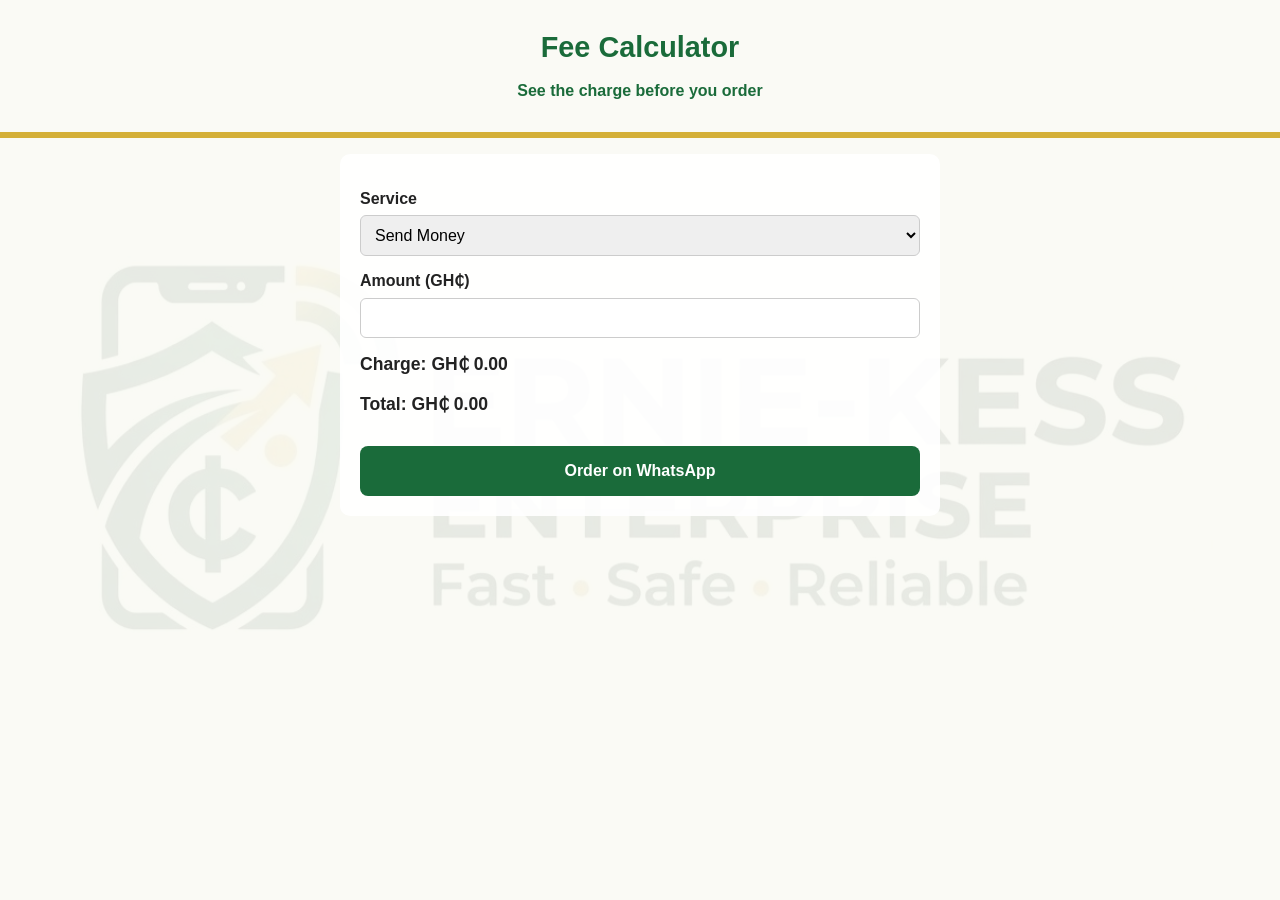
==== calculator.html @ aa0f8e85 "Initial ERNIE-KESS ENTERPRISE website" ====
<!DOCTYPE html>
<html lang="en">
<head>
  <meta charset="UTF-8">
  <meta name="viewport" content="width=device-width, initial-scale=1.0">
  <title>Fee Calculator | ERNIE-KESS ENTERPRISE</title>
  <link rel="stylesheet" href="style.css">
  <link rel="stylesheet" href="calculator.css">
</head>
<body>

  <header>
    <h1>Fee Calculator</h1>
    <p>See the charge before you order</p>
  </header>

  <section>
    <label>Service</label>
    <select id="service">
      <option value="send">Send Money</option>
      <option value="cash">Cash In / Cash Out</option>
      <option value="airtime">Airtime</option>
      <option value="data">Data Bundle</option>
      <option value="mashup">Mashup</option>
      <option value="bill">Bill Payment</option>
    </select>

    <label>Amount (GH₵)</label>
    <input type="number" id="amount" min="1" step="0.5">

    <p class="total">Charge: <span id="fee">GH₵ 0.00</span></p>
    <p class="total">Total: <span id="total">GH₵ 0.00</span></p>

    <a class="btn" id="orderBtn" href="#" target="_blank">Order on WhatsApp</a>
  </section>

  <script src="calculator.js"></script>
</body>
</html>
---- style.css ----
/* ===== THEME COLOURS (from the logo) ===== */
:root {
  --main: #1a6b3a;       /* dark green */
  --main-dark: #124d2a;  /* darker green for text on gold */
  --gold: #d4af37;       /* gold accent */
  --light: #fbf4d9;      /* light gold tint */
  --cream: #fafaf5;      /* page and header background */
  --button: #1a6b3a;     /* main buttons */
  --whatsapp: #25d366;   /* floating WhatsApp button */
  --alert: #e53935;      /* fraud warning stripe */
}

* {
  box-sizing: border-box;
  margin: 0;
  padding: 0;
}

body {
  font-family: Arial, sans-serif;
  background: var(--cream);
  color: #222;
  line-height: 1.6;
}

header {
  background: var(--cream);
  color: var(--main);
  text-align: center;
  padding: 24px 20px 28px;
  border-bottom: 6px solid var(--gold);
}

header h1 {
  font-size: 1.8rem;
  margin-bottom: 8px;
}

.brandTitle {
  position: absolute;
  left: -9999px;
}

header p {
  font-weight: bold;
}

.logo {
  width: 100%;
  max-width: 340px;
  height: auto;
  display: block;
  margin: 0 auto 10px;
}

section {
  background: rgba(255, 255, 255, 0.9);
  max-width: 600px;
  margin: 16px auto;
  padding: 20px;
  border-radius: 10px;
}

section p {
  margin-bottom: 12px;
}

h2 {
  color: var(--main);
  margin-bottom: 12px;
}

.services {
  list-style: none;
  margin-bottom: 16px;
}

.services li {
  background: var(--light);
  border-left: 5px solid var(--gold);
  padding: 10px;
  margin-bottom: 8px;
  border-radius: 6px;
}

.btn {
  display: inline-block;
  background: var(--button);
  color: white;
  text-decoration: none;
  padding: 12px 20px;
  border-radius: 8px;
  font-weight: bold;
  margin-top: 12px;
}

.btn.alt {
  background: var(--gold);
  color: var(--main-dark);
  margin-left: 6px;
}

.steps {
  padding-left: 20px;
}

.steps li {
  margin-bottom: 8px;
}

.why {
  list-style: none;
}

.why li {
  padding: 10px 0;
  border-bottom: 1px solid #eee;
}

.why li:last-child {
  border-bottom: none;
}

.safety {
  border-left: 5px solid var(--alert);
}

.safety ul {
  padding-left: 20px;
}

.floatWa {
  position: fixed;
  right: 16px;
  bottom: 16px;
  background: var(--whatsapp);
  color: white;
  text-decoration: none;
  font-weight: bold;
  padding: 12px 18px;
  border-radius: 30px;
  box-shadow: 0 2px 8px rgba(0, 0, 0, 0.3);
}

footer {
  text-align: center;
  padding: 20px 20px 80px;
  font-size: 0.9rem;
  color: var(--main);
}
/* Faded logo behind the whole page */
body::before {
  content: "";
  position: fixed;
  inset: 0;
  background: url("logo.jpg") center / 90% no-repeat;
  opacity: 0.08;
  z-index: -1;
  pointer-events: none;
}
---- calculator.css ----
label {
  display: block;
  margin-top: 12px;
  font-weight: bold;
}

select,
input {
  width: 100%;
  padding: 10px;
  margin-top: 4px;
  border: 1px solid #ccc;
  border-radius: 6px;
  font-size: 1rem;
}

.total {
  margin-top: 12px;
  font-size: 1.1rem;
  font-weight: bold;
}

#orderBtn {
  width: 100%;
  text-align: center;
  margin-top: 16px;
}
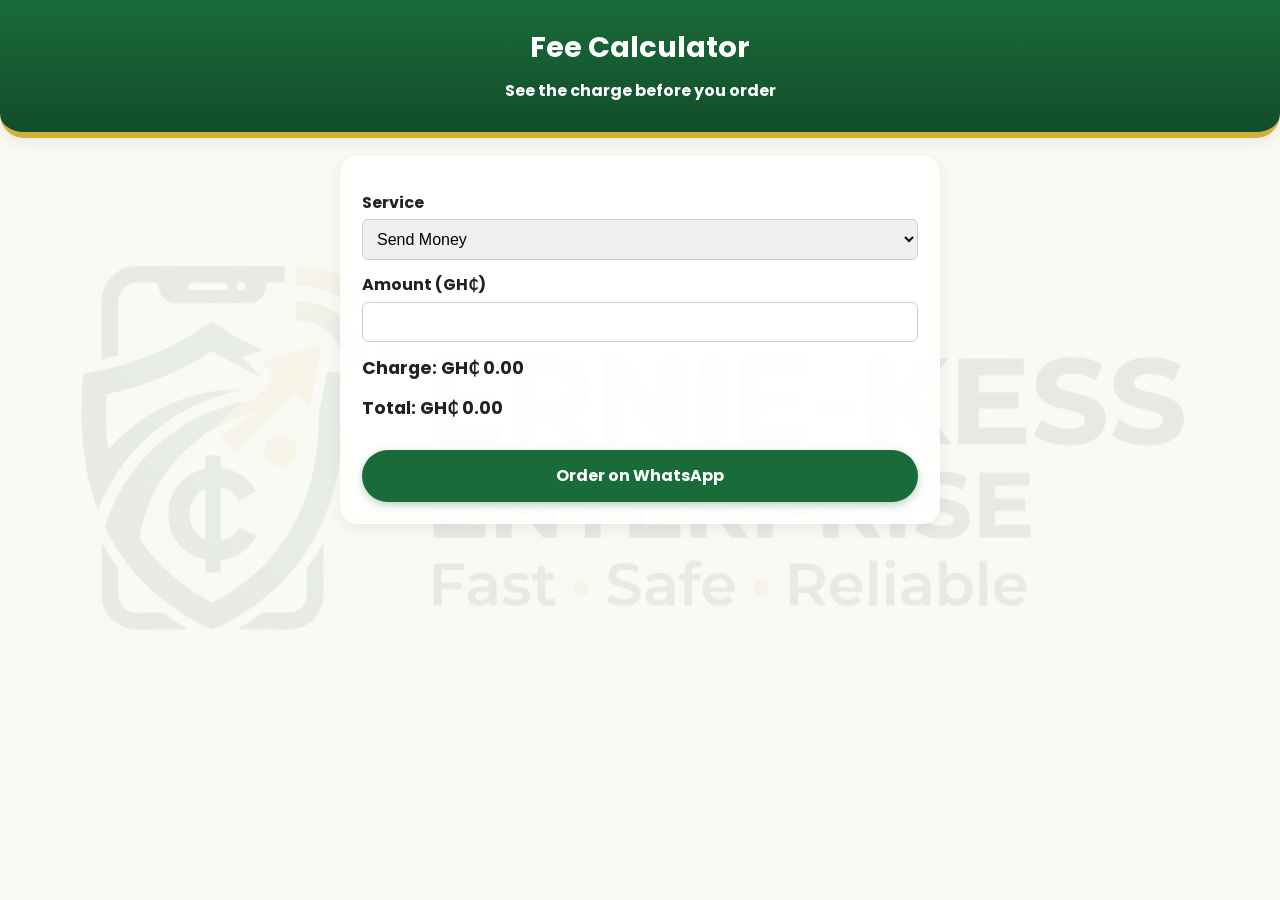
==== commit 3ce04d51: "Update ERNIE-KESS ENTERPRISE website" ====
--- a/calculator.html
+++ b/calculator.html
@@ -4,6 +4,9 @@
   <meta charset="UTF-8">
   <meta name="viewport" content="width=device-width, initial-scale=1.0">
   <title>Fee Calculator | ERNIE-KESS ENTERPRISE</title>
+  <meta name="description" content="Calculate the fees for sending money, cash in/out, airtime, data bundles, Mashup and bill payments at ERNIE-KESS ENTERPRISE in Ashaiman, Ghana.">
+  <link rel="preconnect" href="https://fonts.googleapis.com">
+  <link href="https://fonts.googleapis.com/css2?family=Poppins:wght@400;600;700&display=swap" rel="stylesheet">
   <link rel="stylesheet" href="style.css">
   <link rel="stylesheet" href="calculator.css">
 </head>
--- a/style.css
+++ b/style.css
@@ -4,7 +4,7 @@
   --main-dark: #124d2a;  /* darker green for text on gold */
   --gold: #d4af37;       /* gold accent */
   --light: #fbf4d9;      /* light gold tint */
-  --cream: #fafaf5;      /* page and header background */
+  --cream: #fafaf5;      /* page background */
   --button: #1a6b3a;     /* main buttons */
   --whatsapp: #25d366;   /* floating WhatsApp button */
   --alert: #e53935;      /* fraud warning stripe */
@@ -17,138 +17,13 @@
 }
 
 body {
-  font-family: Arial, sans-serif;
+  font-family: 'Poppins', Arial, sans-serif;
   background: var(--cream);
   color: #222;
   line-height: 1.6;
 }
 
-header {
-  background: var(--cream);
-  color: var(--main);
-  text-align: center;
-  padding: 24px 20px 28px;
-  border-bottom: 6px solid var(--gold);
-}
-
-header h1 {
-  font-size: 1.8rem;
-  margin-bottom: 8px;
-}
-
-.brandTitle {
-  position: absolute;
-  left: -9999px;
-}
-
-header p {
-  font-weight: bold;
-}
-
-.logo {
-  width: 100%;
-  max-width: 340px;
-  height: auto;
-  display: block;
-  margin: 0 auto 10px;
-}
-
-section {
-  background: rgba(255, 255, 255, 0.9);
-  max-width: 600px;
-  margin: 16px auto;
-  padding: 20px;
-  border-radius: 10px;
-}
-
-section p {
-  margin-bottom: 12px;
-}
-
-h2 {
-  color: var(--main);
-  margin-bottom: 12px;
-}
-
-.services {
-  list-style: none;
-  margin-bottom: 16px;
-}
-
-.services li {
-  background: var(--light);
-  border-left: 5px solid var(--gold);
-  padding: 10px;
-  margin-bottom: 8px;
-  border-radius: 6px;
-}
-
-.btn {
-  display: inline-block;
-  background: var(--button);
-  color: white;
-  text-decoration: none;
-  padding: 12px 20px;
-  border-radius: 8px;
-  font-weight: bold;
-  margin-top: 12px;
-}
-
-.btn.alt {
-  background: var(--gold);
-  color: var(--main-dark);
-  margin-left: 6px;
-}
-
-.steps {
-  padding-left: 20px;
-}
-
-.steps li {
-  margin-bottom: 8px;
-}
-
-.why {
-  list-style: none;
-}
-
-.why li {
-  padding: 10px 0;
-  border-bottom: 1px solid #eee;
-}
-
-.why li:last-child {
-  border-bottom: none;
-}
-
-.safety {
-  border-left: 5px solid var(--alert);
-}
-
-.safety ul {
-  padding-left: 20px;
-}
-
-.floatWa {
-  position: fixed;
-  right: 16px;
-  bottom: 16px;
-  background: var(--whatsapp);
-  color: white;
-  text-decoration: none;
-  font-weight: bold;
-  padding: 12px 18px;
-  border-radius: 30px;
-  box-shadow: 0 2px 8px rgba(0, 0, 0, 0.3);
-}
-
-footer {
-  text-align: center;
-  padding: 20px 20px 80px;
-  font-size: 0.9rem;
-  color: var(--main);
-}
-/* Faded logo behind the whole page */
+/* ===== Faded logo behind the whole page ===== */
 body::before {
   content: "";
   position: fixed;
@@ -157,4 +32,336 @@
   opacity: 0.08;
   z-index: -1;
   pointer-events: none;
+}
+
+/* ===== Header (green) ===== */
+header {
+  background: linear-gradient(180deg, var(--main) 0%, var(--main-dark) 100%);
+  color: white;
+  text-align: center;
+  padding: 24px 20px 28px;
+  border-bottom: 6px solid var(--gold);
+  border-radius: 0 0 24px 24px;
+  box-shadow: 0 4px 14px rgba(0, 0, 0, 0.08);
+}
+
+header h1 {
+  font-size: 1.8rem;
+  margin-bottom: 8px;
+}
+
+header p {
+  color: white;
+  font-weight: bold;
+}
+
+.brandTitle {
+  position: absolute;
+  left: -9999px;
+}
+
+.logo {
+  width: 100%;
+  max-width: 340px;
+  height: auto;
+  display: block;
+  margin: 0 auto 10px;
+  background: var(--cream);
+  padding: 12px;
+  border-radius: 18px;
+  box-shadow: 0 4px 14px rgba(0, 0, 0, 0.25);
+}
+
+/* Badges under the tagline */
+.chips {
+  display: flex;
+  flex-wrap: wrap;
+  gap: 8px;
+  justify-content: center;
+  margin: 12px 0 4px;
+}
+
+.chips span {
+  background: rgba(255, 255, 255, 0.12);
+  border: 1px solid var(--gold);
+  color: white;
+  padding: 5px 12px;
+  border-radius: 20px;
+  font-size: 0.85rem;
+  font-weight: bold;
+}
+
+/* ===== Sections (cards) ===== */
+section {
+  background: rgba(255, 255, 255, 0.9);
+  max-width: 600px;
+  width: calc(100% - 32px);
+  margin: 18px auto;
+  padding: 22px;
+  border-radius: 18px;
+  box-shadow: 0 4px 16px rgba(0, 0, 0, 0.07);
+  animation: fadeUp 0.6s ease both;
+}
+
+section p {
+  margin-bottom: 12px;
+}
+
+h2 {
+  color: var(--main);
+  margin-bottom: 12px;
+}
+
+h2::after {
+  content: "";
+  display: block;
+  width: 48px;
+  height: 4px;
+  margin-top: 6px;
+  background: var(--gold);
+  border-radius: 2px;
+}
+
+/* ===== Buttons ===== */
+.btn {
+  display: inline-block;
+  background: var(--button);
+  color: white;
+  text-decoration: none;
+  padding: 13px 24px;
+  border-radius: 30px;
+  font-weight: bold;
+  margin-top: 12px;
+  box-shadow: 0 3px 8px rgba(26, 107, 58, 0.3);
+}
+
+.btn.alt {
+  background: var(--gold);
+  color: var(--main-dark);
+  margin-left: 6px;
+  box-shadow: 0 3px 8px rgba(212, 175, 55, 0.4);
+}
+
+.btn:active {
+  transform: scale(0.97);
+}
+
+/* Buttons in the header: gold, so they stand out on the green */
+header .btn {
+  background: var(--gold);
+  color: var(--main-dark);
+  box-shadow: 0 3px 8px rgba(0, 0, 0, 0.3);
+}
+
+/* ===== Service tiles ===== */
+.tiles {
+  display: grid;
+  grid-template-columns: 1fr 1fr;
+  gap: 12px;
+  margin-bottom: 8px;
+}
+
+.tile {
+  background: var(--light);
+  border: 2px solid var(--gold);
+  border-radius: 14px;
+  padding: 18px 8px;
+  text-align: center;
+  text-decoration: none;
+  color: var(--main);
+  font-weight: bold;
+  box-shadow: 0 3px 10px rgba(0, 0, 0, 0.08);
+}
+
+.tile .icon {
+  display: block;
+  font-size: 2rem;
+  margin-bottom: 6px;
+}
+
+.tile:active {
+  background: var(--gold);
+  color: var(--main-dark);
+}
+
+/* ===== Lists ===== */
+.services {
+  list-style: none;
+  margin-bottom: 16px;
+}
+
+.services li {
+  background: var(--light);
+  border-left: 5px solid var(--gold);
+  padding: 10px;
+  margin-bottom: 8px;
+  border-radius: 6px;
+}
+
+.steps {
+  padding-left: 20px;
+}
+
+.steps li {
+  margin-bottom: 8px;
+}
+
+.why {
+  list-style: none;
+}
+
+.why li {
+  padding: 10px 0;
+  border-bottom: 1px solid #eee;
+}
+
+.why li:last-child {
+  border-bottom: none;
+}
+
+/* ===== Fraud warning ===== */
+.safety {
+  border-left: 5px solid var(--alert);
+}
+
+.safety ul {
+  padding-left: 20px;
+}
+
+/* ===== FAQ ===== */
+details {
+  border-bottom: 1px solid #eee;
+  padding: 10px 0;
+}
+
+summary {
+  font-weight: bold;
+  color: var(--main);
+  cursor: pointer;
+}
+
+details p {
+  margin: 8px 0 0;
+}
+
+/* ===== Form fields (order page) ===== */
+form input:focus,
+form select:focus {
+  outline: none;
+  border-color: var(--main);
+  box-shadow: 0 0 0 3px rgba(26, 107, 58, 0.15);
+}
+
+/* ===== Floating WhatsApp button and footer ===== */
+.floatWa {
+  position: fixed;
+  right: 16px;
+  bottom: 16px;
+  background: var(--whatsapp);
+  color: white;
+  text-decoration: none;
+  font-weight: bold;
+  padding: 12px 18px;
+  border-radius: 30px;
+  box-shadow: 0 2px 8px rgba(0, 0, 0, 0.3);
+}
+
+footer {
+  text-align: center;
+  padding: 20px 20px 80px;
+  font-size: 0.9rem;
+  color: var(--main);
+}
+/* ===== Splash screen (welcome) ===== */
+#splash {
+  position: fixed;
+  inset: 0;
+  z-index: 100;
+  background:
+    linear-gradient(rgba(18, 77, 42, 0.82), rgba(18, 77, 42, 0.82)),
+    url("building.jpg") center / cover no-repeat,
+    var(--main-dark);
+  color: white;
+  display: flex;
+  flex-direction: column;
+  align-items: center;
+  justify-content: center;
+  text-align: center;
+  padding: 20px;
+  animation: splashOut 0.6s ease 4.8s forwards;
+}
+
+#splash.hide {
+  opacity: 0;
+  visibility: hidden;
+  transition: opacity 0.5s, visibility 0.5s;
+}
+
+.welcomeText {
+  display: flex;
+  flex-direction: column;
+  align-items: center;
+  gap: 6px;
+  text-shadow: 0 2px 10px rgba(0, 0, 0, 0.5);
+}
+
+.w1 {
+  font-size: 1.6rem;
+  opacity: 0;
+  animation: appear 0.9s ease 0.4s forwards;
+}
+
+.w2 {
+  font-size: 2rem;
+  font-weight: 700;
+  line-height: 1.15;
+  letter-spacing: 1px;
+  color: var(--gold);
+  opacity: 0;
+  transform: translateY(24px);
+  animation: join 1s ease 1.8s forwards;
+}
+
+.tag {
+  margin: 16px 0 0;
+  opacity: 0;
+  animation: appear 0.8s ease 3s forwards;
+}
+
+.loadBar {
+  width: 70%;
+  max-width: 300px;
+  height: 4px;
+  background: rgba(255, 255, 255, 0.3);
+  margin-top: 28px;
+  border-radius: 4px;
+  overflow: hidden;
+}
+
+.loadBar span {
+  display: block;
+  height: 100%;
+  width: 0;
+  background: var(--gold);
+  animation: fill 4.4s linear forwards;
+}
+
+@keyframes appear {
+  to { opacity: 1; }
+}
+
+@keyframes join {
+  to { opacity: 1; transform: none; }
+}
+
+@keyframes fill {
+  to { width: 100%; }
+}
+@keyframes splashOut {
+  to { opacity: 0; visibility: hidden; }
+}
+
+@keyframes fadeUp {
+  from { opacity: 0; transform: translateY(14px); }
+  to { opacity: 1; transform: none; }
 }
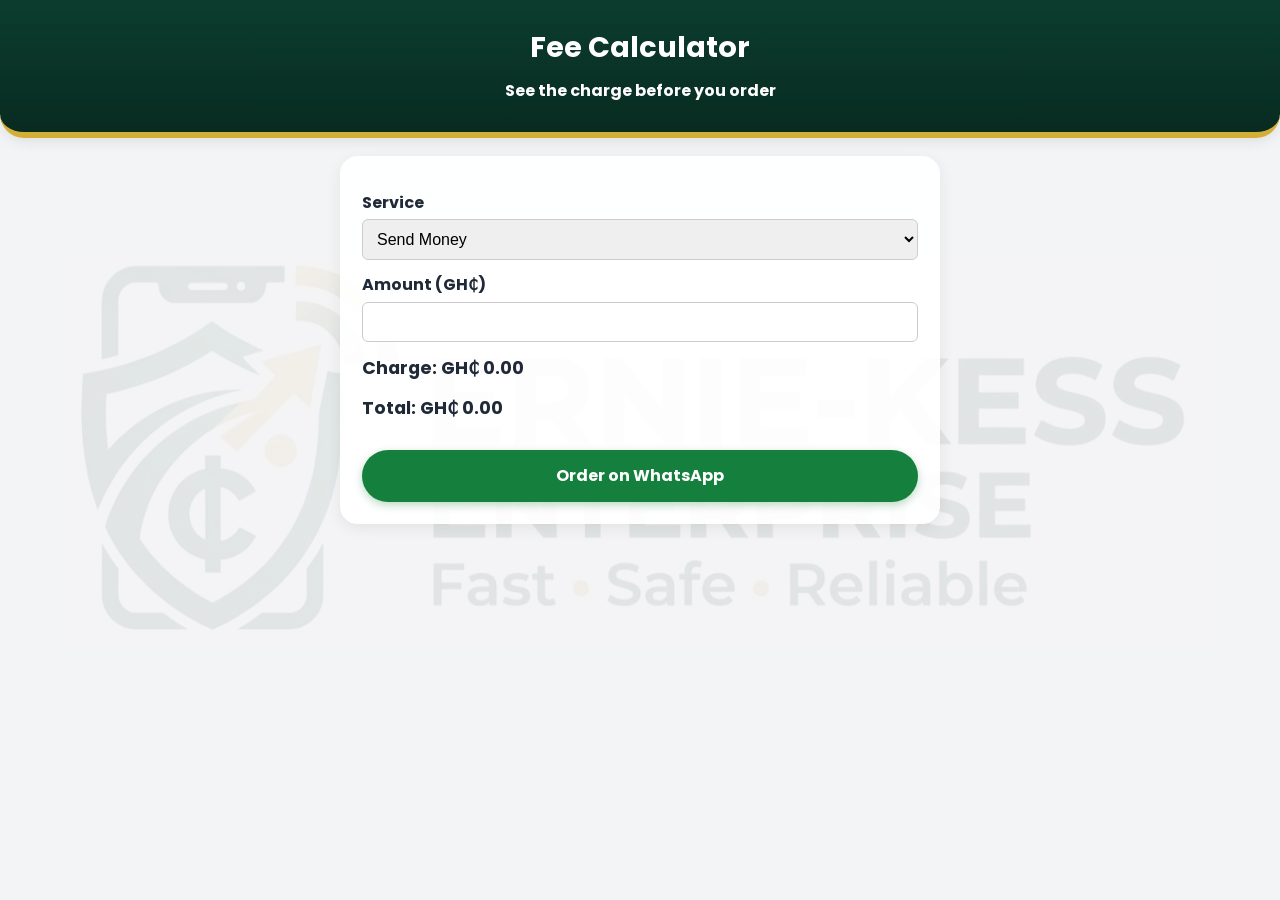
==== commit 21df6194: "Update enterprise website and add bulk ordering" ====
--- a/calculator.html
+++ b/calculator.html
@@ -21,7 +21,6 @@
     <label>Service</label>
     <select id="service">
       <option value="send">Send Money</option>
-      <option value="cash">Cash In / Cash Out</option>
       <option value="airtime">Airtime</option>
       <option value="data">Data Bundle</option>
       <option value="mashup">Mashup</option>
--- a/style.css
+++ b/style.css
@@ -1,13 +1,15 @@
-/* ===== THEME COLOURS (from the logo) ===== */
+/* ===== THEME COLOURS ===== */
 :root {
-  --main: #1a6b3a;       /* dark green */
-  --main-dark: #124d2a;  /* darker green for text on gold */
-  --gold: #d4af37;       /* gold accent */
-  --light: #fbf4d9;      /* light gold tint */
-  --cream: #fafaf5;      /* page background */
-  --button: #1a6b3a;     /* main buttons */
+  --main: #0B3D2E;       /* dark green: header, headings, footer */
+  --main-dark: #082B20;  /* darker green: gradient end, text on gold */
+  --gold: #D4AF37;       /* gold accent */
+  --light: #F3F4F6;      /* light grey: tiles, notice boxes */
+  --cream: #F3F4F6;      /* page background */
+  --logo-bg: #FAFAF5;    /* matches the logo picture's own background */
+  --button: #15803D;     /* green buttons */
   --whatsapp: #25d366;   /* floating WhatsApp button */
   --alert: #e53935;      /* fraud warning stripe */
+  --text: #1F2937;       /* main text */
 }
 
 * {
@@ -19,7 +21,7 @@
 body {
   font-family: 'Poppins', Arial, sans-serif;
   background: var(--cream);
-  color: #222;
+  color: var(--text);
   line-height: 1.6;
 }
 
@@ -34,7 +36,7 @@
   pointer-events: none;
 }
 
-/* ===== Header (green) ===== */
+/* ===== Header (dark green) ===== */
 header {
   background: linear-gradient(180deg, var(--main) 0%, var(--main-dark) 100%);
   color: white;
@@ -66,7 +68,7 @@
   height: auto;
   display: block;
   margin: 0 auto 10px;
-  background: var(--cream);
+  background: var(--logo-bg);
   padding: 12px;
   border-radius: 18px;
   box-shadow: 0 4px 14px rgba(0, 0, 0, 0.25);
@@ -93,7 +95,7 @@
 
 /* ===== Sections (cards) ===== */
 section {
-  background: rgba(255, 255, 255, 0.9);
+  background: rgba(255, 255, 255, 0.92);
   max-width: 600px;
   width: calc(100% - 32px);
   margin: 18px auto;
@@ -132,7 +134,7 @@
   border-radius: 30px;
   font-weight: bold;
   margin-top: 12px;
-  box-shadow: 0 3px 8px rgba(26, 107, 58, 0.3);
+  box-shadow: 0 3px 8px rgba(21, 128, 61, 0.3);
 }
 
 .btn.alt {
@@ -200,6 +202,7 @@
 
 .steps {
   padding-left: 20px;
+  margin-bottom: 12px;
 }
 
 .steps li {
@@ -212,7 +215,7 @@
 
 .why li {
   padding: 10px 0;
-  border-bottom: 1px solid #eee;
+  border-bottom: 1px solid #e5e7eb;
 }
 
 .why li:last-child {
@@ -230,7 +233,7 @@
 
 /* ===== FAQ ===== */
 details {
-  border-bottom: 1px solid #eee;
+  border-bottom: 1px solid #e5e7eb;
   padding: 10px 0;
 }
 
@@ -248,8 +251,8 @@
 form input:focus,
 form select:focus {
   outline: none;
-  border-color: var(--main);
-  box-shadow: 0 0 0 3px rgba(26, 107, 58, 0.15);
+  border-color: var(--button);
+  box-shadow: 0 0 0 3px rgba(21, 128, 61, 0.15);
 }
 
 /* ===== Floating WhatsApp button and footer ===== */
@@ -272,13 +275,14 @@
   font-size: 0.9rem;
   color: var(--main);
 }
+
 /* ===== Splash screen (welcome) ===== */
 #splash {
   position: fixed;
   inset: 0;
   z-index: 100;
   background:
-    linear-gradient(rgba(18, 77, 42, 0.82), rgba(18, 77, 42, 0.82)),
+    linear-gradient(rgba(8, 43, 32, 0.85), rgba(8, 43, 32, 0.85)),
     url("building.jpg") center / cover no-repeat,
     var(--main-dark);
   color: white;
@@ -346,6 +350,7 @@
   animation: fill 4.4s linear forwards;
 }
 
+/* ===== Animations ===== */
 @keyframes appear {
   to { opacity: 1; }
 }
@@ -357,6 +362,7 @@
 @keyframes fill {
   to { width: 100%; }
 }
+
 @keyframes splashOut {
   to { opacity: 0; visibility: hidden; }
 }
